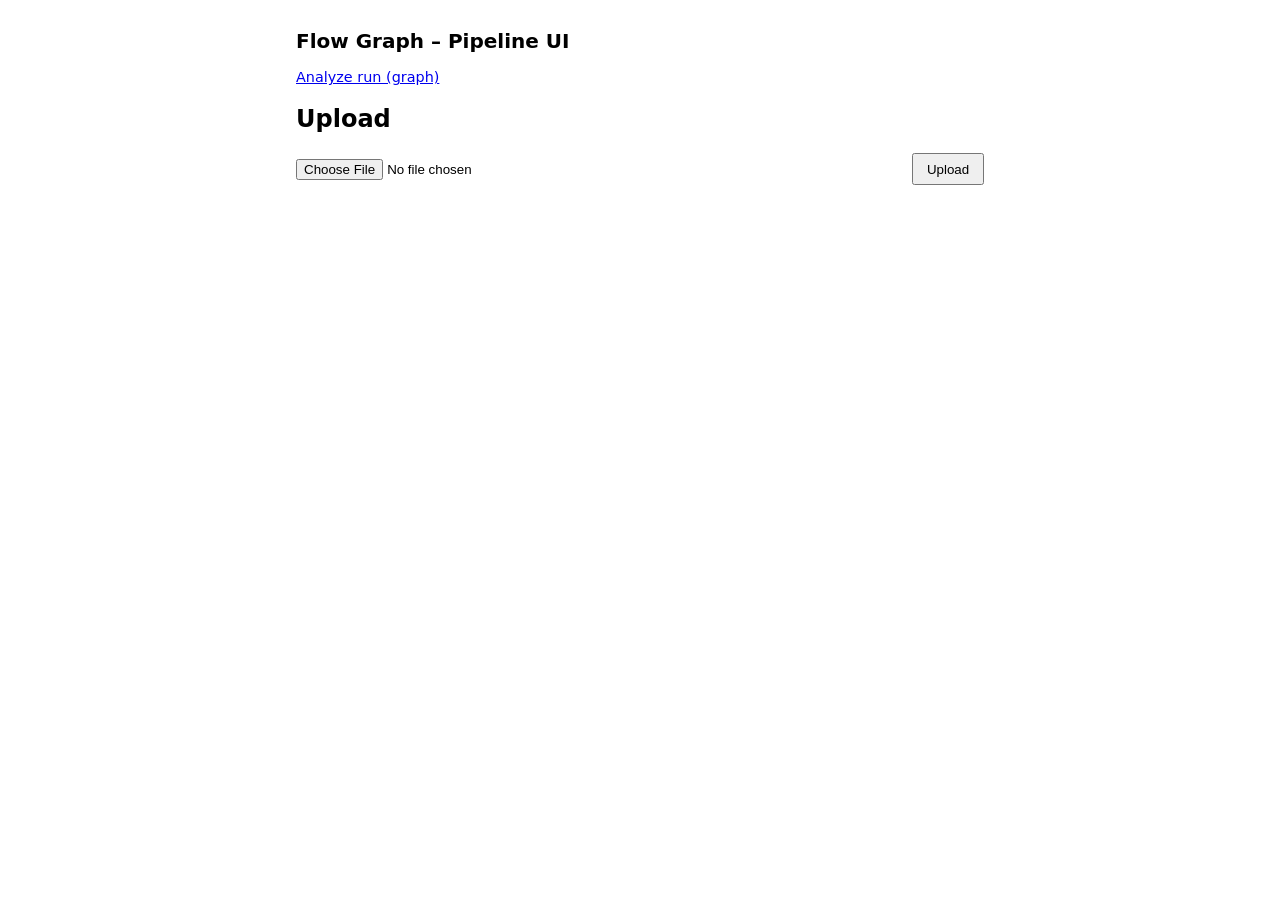
==== app/static/index.html @ 9292afd5 "Update LiteLLM adapter to support structured output with schema fallback, enhance extraction prompt " ====
<!DOCTYPE html>
<html lang="en">
<head>
  <meta charset="UTF-8" />
  <meta name="viewport" content="width=device-width, initial-scale=1" />
  <title>Flow Graph – Pipeline UI</title>
  <style>
    * { box-sizing: border-box; }
    body { font-family: system-ui, sans-serif; max-width: 720px; margin: 0 auto; padding: 1rem; }
    h1 { font-size: 1.25rem; margin-bottom: 1rem; }
    section { margin-bottom: 1.5rem; }
    .upload-row { display: flex; gap: 0.5rem; align-items: center; flex-wrap: wrap; margin-bottom: 0.5rem; }
    input[type="file"] { flex: 1; min-width: 160px; }
    button { padding: 0.4rem 0.8rem; cursor: pointer; }
    button:disabled { opacity: 0.6; cursor: not-allowed; }
    .doc-list { list-style: none; padding: 0; margin: 0; }
    .doc-item { border: 1px solid #ccc; border-radius: 6px; padding: 0.75rem; margin-bottom: 0.5rem; }
    .doc-item .meta { font-size: 0.9rem; color: #555; margin-bottom: 0.5rem; }
    .doc-item button.run-btn { margin-right: 0.5rem; }
    .run-section { border: 1px solid #ddd; border-radius: 6px; padding: 1rem; margin-top: 0.5rem; }
    .run-section h3 { margin: 0 0 0.5rem 0; font-size: 1rem; }
    .status { font-weight: 500; }
    .status.running { color: #0066cc; }
    .status.succeeded { color: #0a0; }
    .status.failed { color: #c00; }
    .status.queued { color: #666; }
    .error-msg { color: #c00; font-size: 0.9rem; margin-top: 0.25rem; }
    .spinner { display: inline-block; width: 14px; height: 14px; border: 2px solid #ccc; border-top-color: #0066cc; border-radius: 50%; animation: spin 0.7s linear infinite; vertical-align: middle; margin-right: 0.35rem; }
    @keyframes spin { to { transform: rotate(360deg); } }
    .events-toggle { font-size: 0.9rem; margin: 0.5rem 0; cursor: pointer; }
    .events-list { font-size: 0.85rem; max-height: 200px; overflow-y: auto; margin-top: 0.25rem; }
    .events-list table { width: 100%; border-collapse: collapse; }
    .events-list th, .events-list td { text-align: left; padding: 0.25rem 0.5rem; border-bottom: 1px solid #eee; }
    .actions-list { margin-top: 0.5rem; }
    .actions-list table { width: 100%; border-collapse: collapse; }
    .actions-list th, .actions-list td { text-align: left; padding: 0.35rem 0.5rem; border-bottom: 1px solid #eee; }
    .message { padding: 0.5rem; border-radius: 4px; margin-bottom: 0.5rem; }
    .message.error { background: #fee; color: #c00; }
    .message.success { background: #efe; color: #0a0; }
  </style>
</head>
<body>
  <h1>Flow Graph – Pipeline UI</h1>
  <p style="font-size: 0.9rem; margin-bottom: 1rem;"><a href="/ui/run-graph.html">Analyze run (graph)</a></p>

  <section>
    <h2>Upload</h2>
    <div class="upload-row">
      <input type="file" id="fileInput" accept=".pdf,.doc,.docx,.txt,.md" />
      <button type="button" id="uploadBtn">Upload</button>
    </div>
    <div id="uploadMessage"></div>
    <ul class="doc-list" id="docList"></ul>
  </section>

  <section id="runSection" style="display: none;">
    <h2>Run</h2>
    <div class="run-section">
      <h3>Run: <span id="runId"></span> <a id="runGraphLink" href="#" style="font-size: 0.85rem; font-weight: normal;">View run graph</a></h3>
      <p class="status" id="runStatus"></p>
      <p class="error-msg" id="runError"></p>
      <p id="currentStep"></p>
      <details class="events-toggle">
        <summary>Events</summary>
        <div class="events-list" id="eventsList"></div>
      </details>
      <div class="actions-list">
        <strong>Actions</strong>
        <div id="actionsList"></div>
      </div>
    </div>
  </section>

  <script>
    const fileInput = document.getElementById('fileInput');
    const uploadBtn = document.getElementById('uploadBtn');
    const uploadMessage = document.getElementById('uploadMessage');
    const docList = document.getElementById('docList');
    const runSection = document.getElementById('runSection');
    const runIdEl = document.getElementById('runId');
    const runGraphLink = document.getElementById('runGraphLink');
    const runStatusEl = document.getElementById('runStatus');
    const runErrorEl = document.getElementById('runError');
    const currentStepEl = document.getElementById('currentStep');
    const eventsListEl = document.getElementById('eventsList');
    const actionsListEl = document.getElementById('actionsList');

    const TERMINAL_STATUSES = ['succeeded', 'failed', 'partial_success', 'cancelled', 'unknown'];
    const POLL_INTERVAL_MS = 1500;

    function showMessage(el, text, type) {
      el.textContent = text;
      el.className = 'message ' + (type || '');
      el.style.display = text ? 'block' : 'none';
    }

    function addDocument(id, filename, sizeBytes) {
      const li = document.createElement('li');
      li.className = 'doc-item';
      li.dataset.documentId = id;
      li.innerHTML = '<div class="meta">' + escapeHtml(filename) + ' &middot; ' + id + ' &middot; ' + sizeBytes + ' bytes</div>' +
        '<button type="button" class="run-btn">Run</button>';
      li.querySelector('.run-btn').addEventListener('click', () => startRun(id, li));
      docList.appendChild(li);
    }

    function escapeHtml(s) {
      const div = document.createElement('div');
      div.textContent = s;
      return div.innerHTML;
    }

    async function upload() {
      const file = fileInput.files && fileInput.files[0];
      if (!file) {
        showMessage(uploadMessage, 'Choose a file first.', 'error');
        return;
      }
      uploadBtn.disabled = true;
      showMessage(uploadMessage, '');
      try {
        const form = new FormData();
        form.append('file', file);
        const r = await fetch('/documents', { method: 'POST', body: form });
        const data = await r.json().catch(() => ({}));
        if (!r.ok) {
          showMessage(uploadMessage, data.detail || 'Upload failed.', 'error');
          return;
        }
        showMessage(uploadMessage, 'Uploaded: ' + data.original_filename, 'success');
        addDocument(data.id, data.original_filename, data.size_bytes);
        fileInput.value = '';
      } catch (e) {
        showMessage(uploadMessage, 'Network error: ' + e.message, 'error');
      } finally {
        uploadBtn.disabled = false;
      }
    }

    async function startRun(documentId, docItem) {
      const runBtn = docItem.querySelector('.run-btn');
      runBtn.disabled = true;
      runSection.style.display = 'block';
      runIdEl.textContent = '…';
      runStatusEl.textContent = '';
      runStatusEl.className = 'status';
      runErrorEl.textContent = '';
      currentStepEl.textContent = '';
      eventsListEl.innerHTML = '';
      actionsListEl.innerHTML = '';

      try {
        const r = await fetch('/documents/' + encodeURIComponent(documentId) + '/runs', { method: 'POST' });
        const data = await r.json().catch(() => ({}));
        if (!r.ok) {
          runStatusEl.textContent = 'Failed to create run';
          runStatusEl.className = 'status failed';
          runErrorEl.textContent = data.detail || r.statusText;
          runBtn.disabled = false;
          return;
        }
        const runId = data.id;
        runIdEl.textContent = runId;
        runGraphLink.href = '/ui/run-graph.html?run_id=' + encodeURIComponent(runId);
        runStatusEl.innerHTML = '<span class="spinner"></span> Running…';
        runStatusEl.className = 'status running';
        await pollRun(runId);
      } catch (e) {
        runStatusEl.textContent = 'Error';
        runStatusEl.className = 'status failed';
        runErrorEl.textContent = e.message;
        runBtn.disabled = false;
      }
    }

    async function pollRun(runId) {
      const runBtn = document.querySelector('.doc-item[data-document-id] .run-btn');
      let status = '';
      for (;;) {
        const r = await fetch('/runs/' + encodeURIComponent(runId));
        const data = await r.json().catch(() => ({}));
        if (!r.ok) {
          runStatusEl.textContent = 'Failed to fetch status';
          runStatusEl.className = 'status failed';
          runErrorEl.textContent = data.detail || r.statusText;
          if (runBtn) runBtn.disabled = false;
          return;
        }
        status = (data.status || '').toLowerCase();
        runStatusEl.textContent = status;
        runStatusEl.className = 'status ' + status;
        runStatusEl.innerHTML = status === 'running' || status === 'queued' ? '<span class="spinner"></span> ' + status : status;
        if (data.error_message) runErrorEl.textContent = data.error_message;
        if (data.current_step) currentStepEl.textContent = 'Step: ' + data.current_step;

        if (TERMINAL_STATUSES.includes(status)) {
          const [eventsRes, actionsRes] = await Promise.all([
            fetch('/runs/' + encodeURIComponent(runId) + '/events'),
            fetch('/runs/' + encodeURIComponent(runId) + '/actions')
          ]);
          const eventsData = await eventsRes.json().catch(() => ({ items: [] }));
          const actionsData = await actionsRes.json().catch(() => ({ items: [] }));
          renderEvents(eventsData.items || []);
          renderActions(actionsData.items || []);
          if (runBtn) runBtn.disabled = false;
          return;
        }
        await new Promise(ok => setTimeout(ok, POLL_INTERVAL_MS));
      }
    }

    function renderEvents(items) {
      if (items.length === 0) {
        eventsListEl.innerHTML = '<p>No events.</p>';
        return;
      }
      let table = '<table><thead><tr><th>Step</th><th>Type</th><th>Time</th></tr></thead><tbody>';
      items.forEach(ev => {
        const time = ev.created_at ? new Date(ev.created_at).toLocaleString() : '—';
        table += '<tr><td>' + escapeHtml(ev.step || '') + '</td><td>' + escapeHtml(ev.event_type || '') + '</td><td>' + escapeHtml(time) + '</td></tr>';
      });
      table += '</tbody></table>';
      eventsListEl.innerHTML = table;
    }

    function renderActions(items) {
      if (items.length === 0) {
        actionsListEl.innerHTML = '<p>No actions.</p>';
        return;
      }
      let table = '<table><thead><tr><th>Label</th><th>Canonical</th><th>Confidence</th></tr></thead><tbody>';
      items.forEach(a => {
        const conf = a.confidence != null ? String(a.confidence) : '—';
        table += '<tr><td>' + escapeHtml(a.action_label || '') + '</td><td>' + escapeHtml(a.action_canonical || '') + '</td><td>' + escapeHtml(conf) + '</td></tr>';
      });
      table += '</tbody></table>';
      actionsListEl.innerHTML = table;
    }

    uploadBtn.addEventListener('click', upload);
  </script>
</body>
</html>
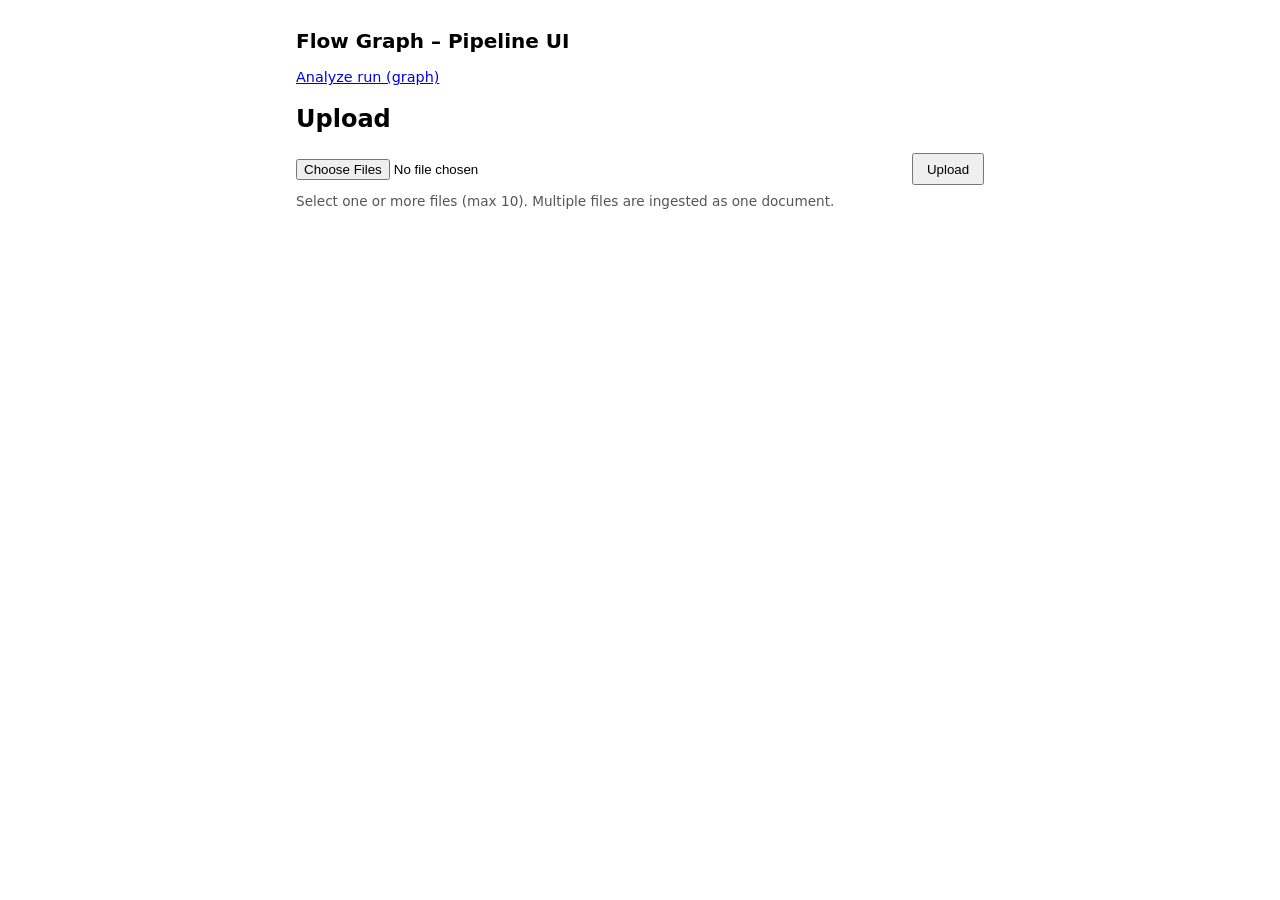
==== commit 8376d18d: "Implement multi-file upload functionality in the API, allowing users to upload up to 10 files as a s" ====
--- a/app/static/index.html
+++ b/app/static/index.html
@@ -46,9 +46,10 @@
   <section>
     <h2>Upload</h2>
     <div class="upload-row">
-      <input type="file" id="fileInput" accept=".pdf,.doc,.docx,.txt,.md" />
+      <input type="file" id="fileInput" accept=".pdf,.doc,.docx,.txt,.md" multiple />
       <button type="button" id="uploadBtn">Upload</button>
     </div>
+    <p style="font-size: 0.85rem; color: #555; margin-top: 0.25rem;">Select one or more files (max 10). Multiple files are ingested as one document.</p>
     <div id="uploadMessage"></div>
     <ul class="doc-list" id="docList"></ul>
   </section>
@@ -110,24 +111,39 @@
       return div.innerHTML;
     }
 
+    const MAX_MULTI_FILES = 10;
+
     async function upload() {
-      const file = fileInput.files && fileInput.files[0];
-      if (!file) {
-        showMessage(uploadMessage, 'Choose a file first.', 'error');
+      const fileList = fileInput.files;
+      if (!fileList || fileList.length === 0) {
+        showMessage(uploadMessage, 'Choose one or more files first.', 'error');
+        return;
+      }
+      if (fileList.length > MAX_MULTI_FILES) {
+        showMessage(uploadMessage, 'Maximum ' + MAX_MULTI_FILES + ' files per upload.', 'error');
         return;
       }
       uploadBtn.disabled = true;
       showMessage(uploadMessage, '');
       try {
         const form = new FormData();
-        form.append('file', file);
-        const r = await fetch('/documents', { method: 'POST', body: form });
+        const isMulti = fileList.length > 1;
+        if (isMulti) {
+          for (let i = 0; i < fileList.length; i++) {
+            form.append('files', fileList[i]);
+          }
+        } else {
+          form.append('file', fileList[0]);
+        }
+        const url = isMulti ? '/documents/multi' : '/documents';
+        const r = await fetch(url, { method: 'POST', body: form });
         const data = await r.json().catch(() => ({}));
         if (!r.ok) {
           showMessage(uploadMessage, data.detail || 'Upload failed.', 'error');
           return;
         }
-        showMessage(uploadMessage, 'Uploaded: ' + data.original_filename, 'success');
+        const label = isMulti ? fileList.length + ' files as one document' : data.original_filename;
+        showMessage(uploadMessage, 'Uploaded: ' + label, 'success');
         addDocument(data.id, data.original_filename, data.size_bytes);
         fileInput.value = '';
       } catch (e) {
